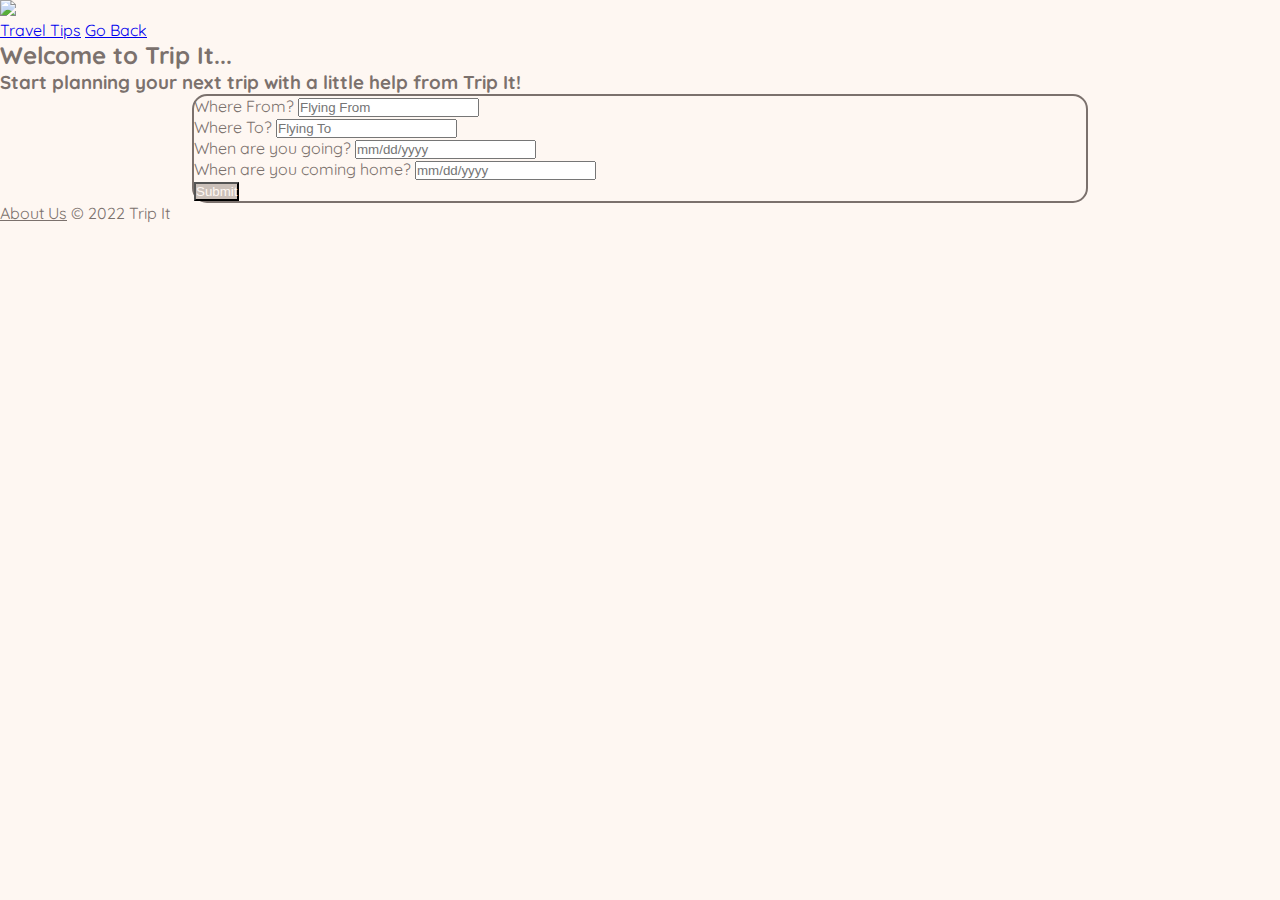
==== index.html @ 3f0c4a3a "modals, placeholders for flight info added to results.html" ====
<!DOCTYPE html>
<html lang="en">
  <head>
    <meta charset="UTF-8" />
    <meta http-equiv="X-UA-Compatible" content="IE=edge" />
    <meta name="viewport" content="width=device-width, initial-scale=1.0" />
    <title>Trip It!</title>

    <!-- FONTS -->
    <link rel="preconnect" href="https://fonts.googleapis.com" />
    <link rel="preconnect" href="https://fonts.gstatic.com" crossorigin />
    <link
      href="https://fonts.googleapis.com/css2?family=Quicksand:wght@300;700&display=swap"
      rel="stylesheet"
    />

    <!-- STYLE SHEETS -->
    <link
      rel="stylesheet"
      href="https://cdn.jsdelivr.net/npm/bulma@0.9.3/css/bulma.min.css"
    />
    <link rel="stylesheet" href="./assets/css/styles.css" />
  </head>

  <body>
    <!-- HEADER -->
    <!-- NAV BAR -->
    <!-- ?? need assistance with keeping the nav bar links to the right when browser size is adjusted ?? -->
    <nav class="navbar is-transparent is-flex is-flex-wrap-wrap">
      <div class="navbar-brand">
        <a href="./index.html">
          <img
            class="logo"
            src="./assets/images/Trip-It-Words-Beside (500 × 100 px) (300 × 100 px) (1).png"
        /></a>
      </div>
      <div
        class="navbar-end is-flex is-flex-wrap-wrap is-align-content-flex-end"
      >
        <a href="./travel-tips.html" class="navbar-item has-text-weight-bold"
          >Travel Tips</a
        >
        <a href="./index.html" class="navbar-item has-text-weight-bold"
          >Go Back</a
        >
      </div>
    </nav>

    <!-- MAIN PAGE -->
    <section class="main-page container">
      <!-- INTRO -->
      <article class="column">
        <div class="column is-10">
          <h2
            class="intro-style column is-offset-1 is-size-1 has-text-weight-bold"
          >
            Welcome to Trip It...
          </h2>
          <h3 class="slogan column is-offset-1 is-size-4">
            Start planning your next trip with a little help from Trip It!
          </h3>
        </div>
      </article>
    </section>

    <!-- TRAVEL INFO CONTAINER -->
    <section class="user-input section px-6 py-6">
      <div class="container is-flex is-flex-wrap-wrap">
        <div class="columns is-flex-wrap-wrap">
          <!-- ?? Need to link expedia API to location/destinations ?? -->
          <div class="column is-6">
            <label class="mx-2 my-2 has-text-weight-bold">Where From?</label>
            <input
              type="text"
              class="mx-2 my-2 input is-normal"
              placeholder="Flying From"
            />
          </div>
          <div class="column is-6">
            <label class="mx-2 my-2 has-text-weight-bold">Where To?</label>
            <input
              type="text"
              class="mx-2 my-2 input is-normal"
              placeholder="Flying To"
            />
          </div>
          <!-- Calendar looks funky but it's functional, just need to tie it into the flight and weather -->
          <div class="column is-6">
            <label class="mx-2 my-2 has-text-weight-bold">When are you going?</label>
            <input
              type="text"
              class="datePicker mx-2 my-2 input is-normal"
              placeholder="mm/dd/yyyy"
              id="datePicker-going"
              autocomplete="off"
            />
          </div>
          <div class="column is-6">
            <label class="mx-2 my-2 has-text-weight-bold">When are you coming home?</label>
            <input
              type="text"
              class="datePicker mx-2 my-2 input is-normal"
              placeholder="mm/dd/yyyy"
              id="datePicker-home"
              autocomplete="off"
            />
          </div>
          <div class="column is-12">
            <!-- ?? Submit text needs to be centered ?? -->
            <a href="results.html">
              <button
                type="submit"
                id="destination"
                class="submit-button mx-2 my-2 input is-normal has-text-weight-bold"
                value="submit">
                Submit
              </button>
            </a>
          </div>
        </div>
      </div>
    </section>

    <!-- FOOTER -->
    <!-- ?? Still working on getting the footer to be sticky to the bottom of the page (not built into Bulma for some reason) -->
    <footer class="footer">
      <div class="content has-text-centered">
        <a href="#about-us-modal" class="about-us has-text-weight-bold px-4"
          >About Us</a>
        &copy; 2022 Trip It
      </div>
    </footer>

    <!-- SCRIPT FILES -->
    <!-- DATEPICKER API's -->
    <script src="https://code.jquery.com/jquery-3.6.0.js"></script>
    <script src="https://code.jquery.com/ui/1.13.1/jquery-ui.js"></script>
    <!-- LOCAL SCRIPT FILES -->
    <script src="./assets/js/script.js"></script>
    <script src="./assets/js/airports-array.js"></script>
    <script src="./assets/js/autocomplete.js"></script>
    <script src="./assets/js/date-picker.js"></script>
  </body>
</html>
---- assets/css/styles.css ----
:root {
    --background-color: #fef7f2;
    --font-color: #7b716d;
    --black: #000000;
    --button-color: #cbc0b9;
}

* {
    margin: 0;
    padding: 0;
}

body {
    font-family: 'Quicksand', sans-serif;
    background: var(--background-color);
    color: var(--font-color);
    min-height: 100vh;
}

.navbar,
.footer {
    background-color: var(--background-color);
    color: var(--font-color);
}

.user-input {
    margin-left: 15%;
    margin-right: 15%;
    border: 2px solid var(--font-color);
    border-radius: 15px;
    /* ?? not sure why this box-shadow isn't working ?? */
    box-shadow: 5px, 10px, 20px var(--font-color);
}


.submit-button {
    background-color: var(--button-color);
    color: var(--background-color);
}

.about-us {
    color: var(--font-color);
}

.footer {
    margin-top: auto;
}
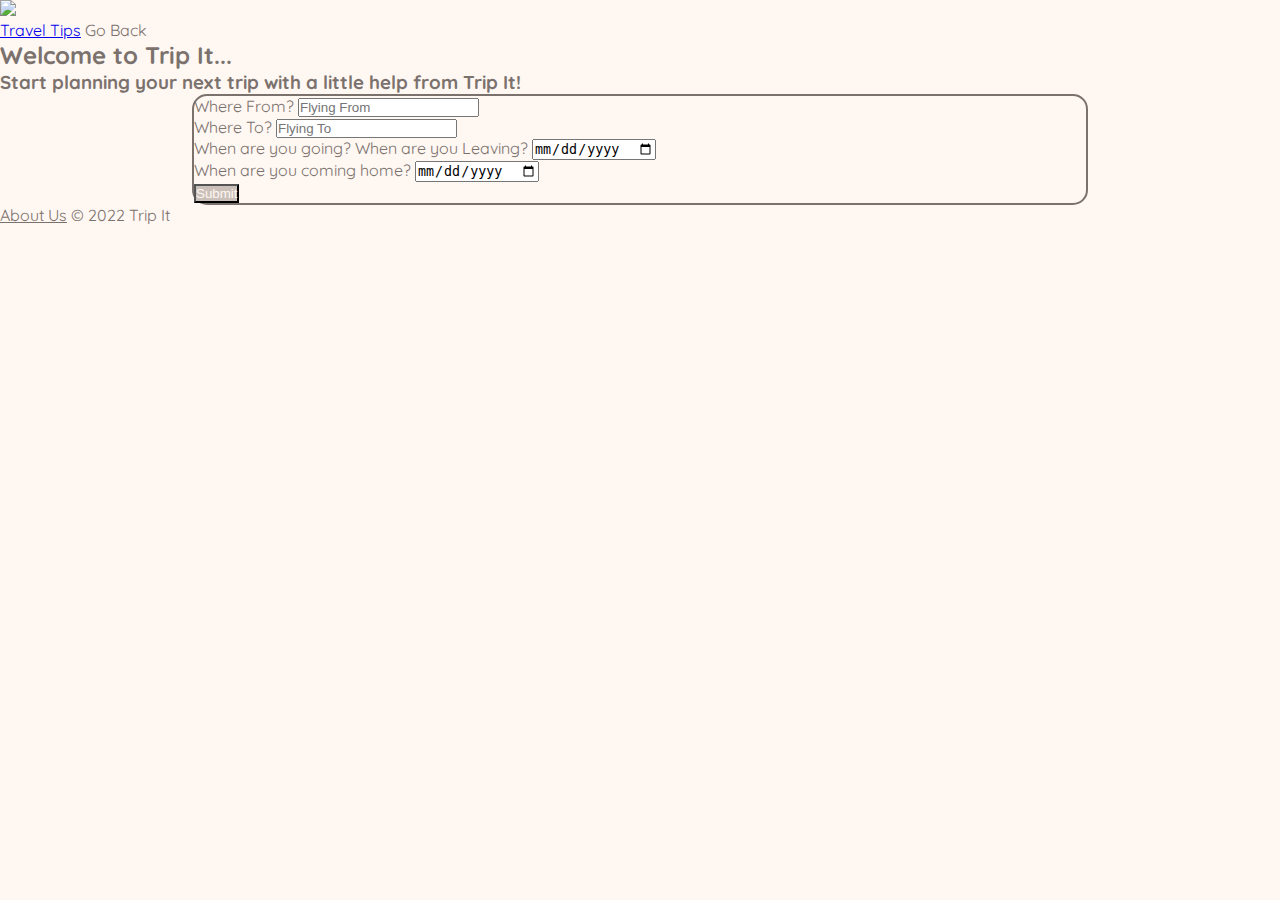
==== commit 8420daa1: "Merge pull request #10 from P1Group5/develop" ====
--- a/index.html
+++ b/index.html
@@ -5,6 +5,7 @@
     <meta http-equiv="X-UA-Compatible" content="IE=edge" />
     <meta name="viewport" content="width=device-width, initial-scale=1.0" />
     <title>Trip It!</title>
+
 
     <!-- FONTS -->
     <link rel="preconnect" href="https://fonts.googleapis.com" />
@@ -20,6 +21,10 @@
       href="https://cdn.jsdelivr.net/npm/bulma@0.9.3/css/bulma.min.css"
     />
     <link rel="stylesheet" href="./assets/css/styles.css" />
+    
+    <!-- JQuery CSS used to style the autocomplete widget -->
+    <link rel="stylesheet" href="https://code.jquery.com/ui/1.13.1/themes/smoothness/jquery-ui.css">
+
   </head>
 
   <body>
@@ -40,7 +45,7 @@
         <a href="./travel-tips.html" class="navbar-item has-text-weight-bold"
           >Travel Tips</a
         >
-        <a href="./index.html" class="navbar-item has-text-weight-bold"
+        <a onclick="history.back()" class="navbar-item has-text-weight-bold"
           >Go Back</a
         >
       </div>
@@ -63,56 +68,68 @@
       </article>
     </section>
 
+    <!-- Loads JQuery code used for the autocomplete function -->
+    <script src="https://code.jquery.com/jquery-3.6.0.js"></script>
+    <script src="https://code.jquery.com/ui/1.13.1/jquery-ui.js"></script>
+
     <!-- TRAVEL INFO CONTAINER -->
     <section class="user-input section px-6 py-6">
       <div class="container is-flex is-flex-wrap-wrap">
         <div class="columns is-flex-wrap-wrap">
           <!-- ?? Need to link expedia API to location/destinations ?? -->
-          <div class="column is-6">
+          <div class="ui-widget column is-6">
             <label class="mx-2 my-2 has-text-weight-bold">Where From?</label>
             <input
               type="text"
+              id="location-input"
               class="mx-2 my-2 input is-normal"
               placeholder="Flying From"
             />
           </div>
-          <div class="column is-6">
+          <div class="ui-widget column is-6">
             <label class="mx-2 my-2 has-text-weight-bold">Where To?</label>
             <input
               type="text"
+              id="destination-input"
               class="mx-2 my-2 input is-normal"
               placeholder="Flying To"
             />
           </div>
-          <!-- Calendar looks funky but it's functional, just need to tie it into the flight and weather -->
+
+          <!-- ?? Need to link a calendar to these inputs ?? done -->
+
           <div class="column is-6">
             <label class="mx-2 my-2 has-text-weight-bold">When are you going?</label>
+            <label class="mx-2 my-2 has-text-weight-bold"
+              >When are you Leaving?</label
+            >
             <input
-              type="text"
+              type="date"
               class="datePicker mx-2 my-2 input is-normal"
-              placeholder="mm/dd/yyyy"
+              placeholder="YYYY/MM/DD"
               id="datePicker-going"
-              autocomplete="off"
             />
           </div>
           <div class="column is-6">
-            <label class="mx-2 my-2 has-text-weight-bold">When are you coming home?</label>
-            <input
-              type="text"
+            <label class="mx-2 my-2 has-text-weight-bold"
+              >When are you coming home?</label
+            >
+             <input
+              type="date"
               class="datePicker mx-2 my-2 input is-normal"
-              placeholder="mm/dd/yyyy"
-              id="datePicker-home"
-              autocomplete="off"
+              placeholder="YYYY/MM/DD"
+              id="datePicker-going"
             />
           </div>
           <div class="column is-12">
-            <!-- ?? Submit text needs to be centered ?? -->
+            <!-- ?? Submit text needs to be centered ?? done --> 
             <a href="results.html">
               <button
                 type="submit"
                 id="destination"
-                class="submit-button mx-2 my-2 input is-normal has-text-weight-bold"
-                value="submit">
+                class="button submit-button mx-2 my-2 input is-normal has-text-weight-bold has-text-centered	"
+                value="submit"
+              >
                 Submit
               </button>
             </a>
@@ -126,7 +143,8 @@
     <footer class="footer">
       <div class="content has-text-centered">
         <a href="#about-us-modal" class="about-us has-text-weight-bold px-4"
-          >About Us</a>
+          >About Us</a
+        >
         &copy; 2022 Trip It
       </div>
     </footer>
@@ -137,7 +155,9 @@
     <script src="https://code.jquery.com/ui/1.13.1/jquery-ui.js"></script>
     <!-- LOCAL SCRIPT FILES -->
     <script src="./assets/js/script.js"></script>
+    <!-- loads the list of airports with labels and values -->
     <script src="./assets/js/airports-array.js"></script>
+    <!-- Autocomplete function written using JQueryUI -->
     <script src="./assets/js/autocomplete.js"></script>
     <script src="./assets/js/date-picker.js"></script>
   </body>
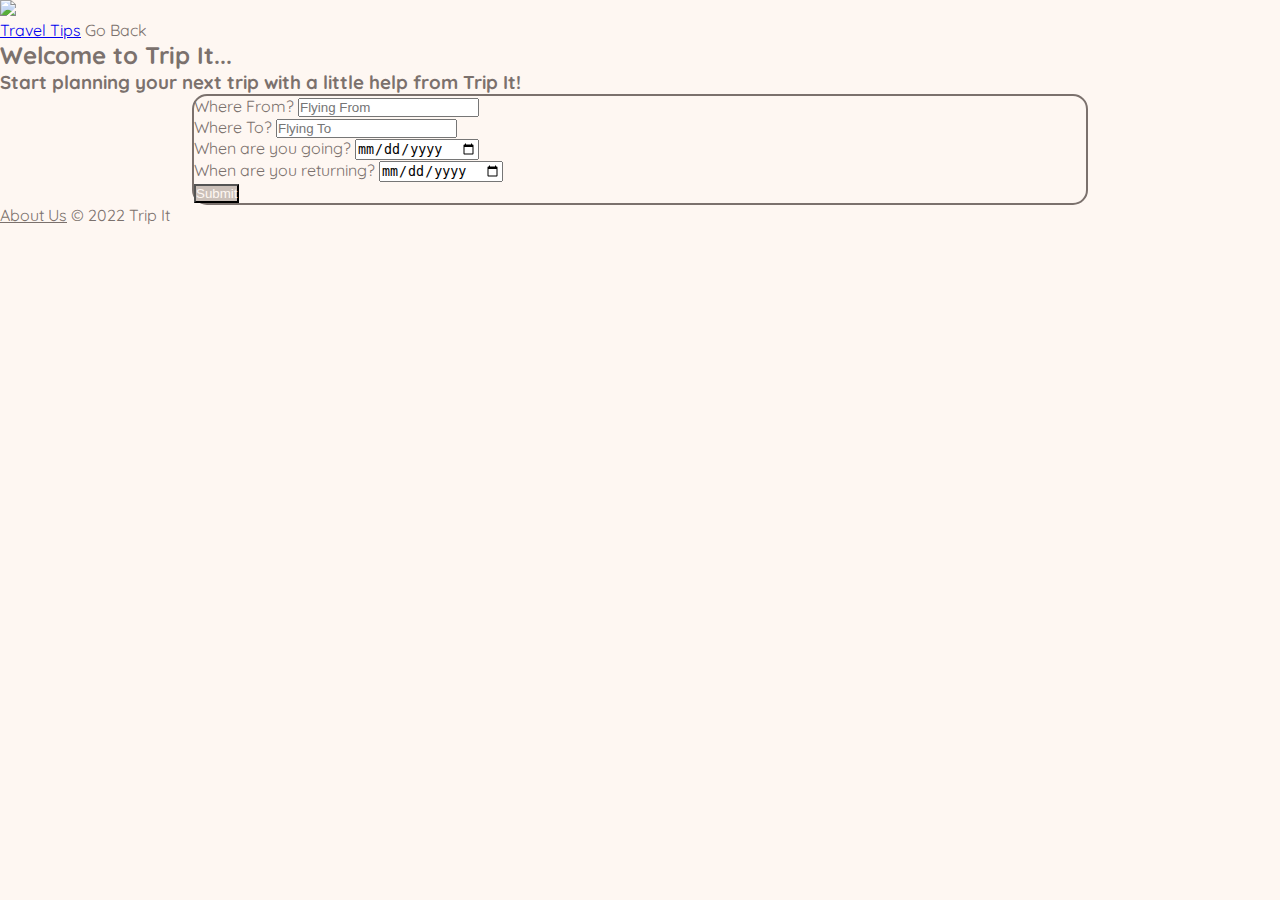
==== commit 10df25ff: "Merge pull request #11 from P1Group5/develop" ====
--- a/index.html
+++ b/index.html
@@ -100,25 +100,18 @@
 
           <div class="column is-6">
             <label class="mx-2 my-2 has-text-weight-bold">When are you going?</label>
-            <label class="mx-2 my-2 has-text-weight-bold"
-              >When are you Leaving?</label
-            >
             <input
               type="date"
-              class="datePicker mx-2 my-2 input is-normal"
+              class="mx-2 my-2 input is-normal"
               placeholder="YYYY/MM/DD"
-              id="datePicker-going"
             />
           </div>
           <div class="column is-6">
-            <label class="mx-2 my-2 has-text-weight-bold"
-              >When are you coming home?</label
-            >
+            <label class="mx-2 my-2 has-text-weight-bold">When are you returning?</label>
              <input
               type="date"
-              class="datePicker mx-2 my-2 input is-normal"
+              class="mx-2 my-2 input is-normal"
               placeholder="YYYY/MM/DD"
-              id="datePicker-going"
             />
           </div>
           <div class="column is-12">
@@ -159,6 +152,5 @@
     <script src="./assets/js/airports-array.js"></script>
     <!-- Autocomplete function written using JQueryUI -->
     <script src="./assets/js/autocomplete.js"></script>
-    <script src="./assets/js/date-picker.js"></script>
   </body>
 </html>
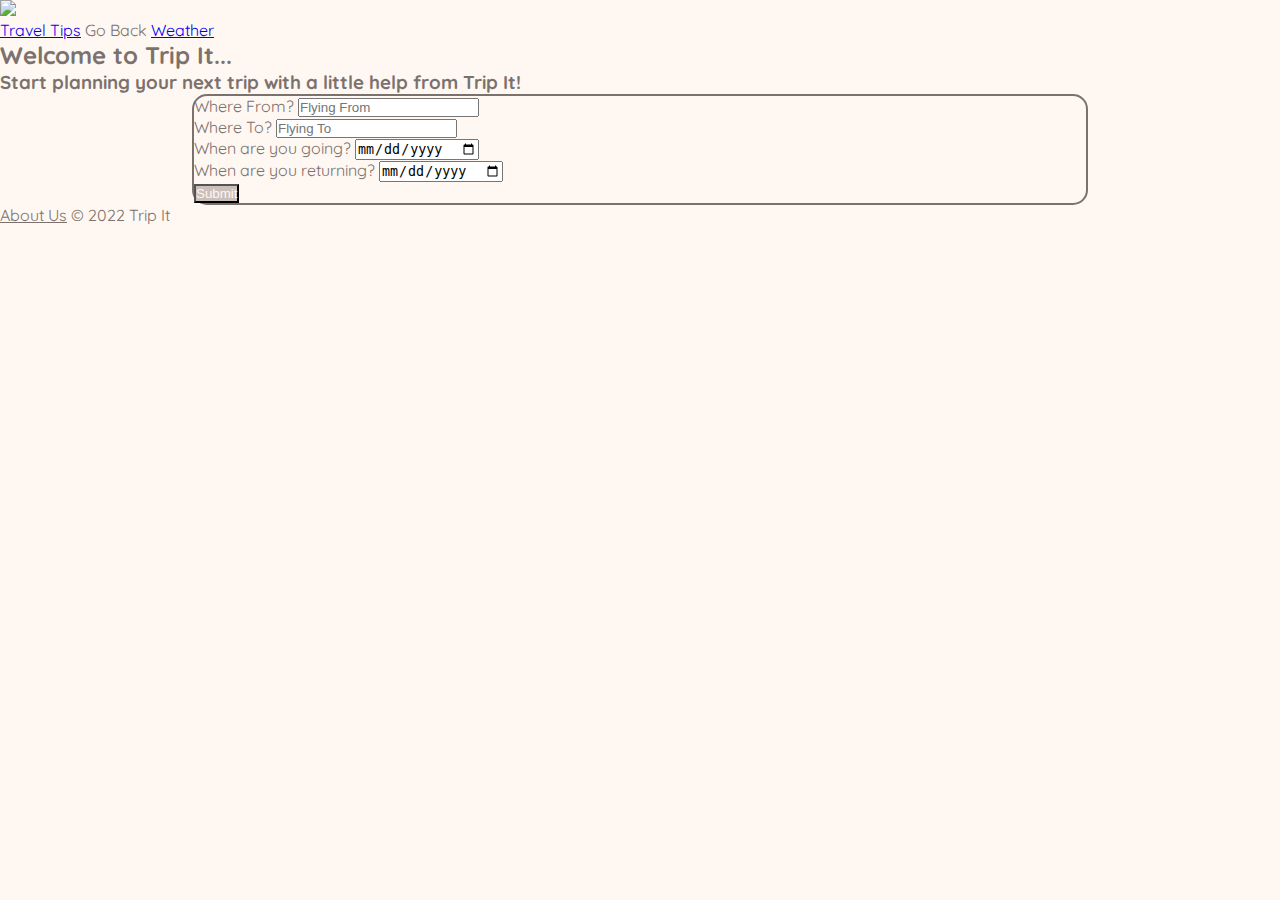
==== commit dcbbc96c: "Added weather page with html and js" ====
--- a/index.html
+++ b/index.html
@@ -5,7 +5,6 @@
     <meta http-equiv="X-UA-Compatible" content="IE=edge" />
     <meta name="viewport" content="width=device-width, initial-scale=1.0" />
     <title>Trip It!</title>
-
 
     <!-- FONTS -->
     <link rel="preconnect" href="https://fonts.googleapis.com" />
@@ -21,10 +20,12 @@
       href="https://cdn.jsdelivr.net/npm/bulma@0.9.3/css/bulma.min.css"
     />
     <link rel="stylesheet" href="./assets/css/styles.css" />
-    
+
     <!-- JQuery CSS used to style the autocomplete widget -->
-    <link rel="stylesheet" href="https://code.jquery.com/ui/1.13.1/themes/smoothness/jquery-ui.css">
-
+    <link
+      rel="stylesheet"
+      href="https://code.jquery.com/ui/1.13.1/themes/smoothness/jquery-ui.css"
+    />
   </head>
 
   <body>
@@ -47,6 +48,9 @@
         >
         <a onclick="history.back()" class="navbar-item has-text-weight-bold"
           >Go Back</a
+        >
+        <a href="./weather.html" class="navbar-item has-text-weight-bold"
+          >Weather</a
         >
       </div>
     </nav>
@@ -99,28 +103,34 @@
           <!-- ?? Need to link a calendar to these inputs ?? done -->
 
           <div class="column is-6">
-            <label class="mx-2 my-2 has-text-weight-bold">When are you going?</label>
+            <label class="mx-2 my-2 has-text-weight-bold"
+              >When are you going?</label
+            >
             <input
               type="date"
               class="mx-2 my-2 input is-normal"
               placeholder="YYYY/MM/DD"
+              id="departure-date"
             />
           </div>
           <div class="column is-6">
-            <label class="mx-2 my-2 has-text-weight-bold">When are you returning?</label>
-             <input
+            <label class="mx-2 my-2 has-text-weight-bold"
+              >When are you returning?</label
+            >
+            <input
               type="date"
               class="mx-2 my-2 input is-normal"
               placeholder="YYYY/MM/DD"
+              id="return-date"
             />
           </div>
           <div class="column is-12">
-            <!-- ?? Submit text needs to be centered ?? done --> 
+            <!-- ?? Submit text needs to be centered ?? done -->
             <a href="results.html">
               <button
                 type="submit"
                 id="destination"
-                class="button submit-button mx-2 my-2 input is-normal has-text-weight-bold has-text-centered	"
+                class="button submit-button mx-2 my-2 input is-normal has-text-weight-bold has-text-centered"
                 value="submit"
               >
                 Submit
@@ -152,5 +162,7 @@
     <script src="./assets/js/airports-array.js"></script>
     <!-- Autocomplete function written using JQueryUI -->
     <script src="./assets/js/autocomplete.js"></script>
+    <!-- Function to store the location and destination values -->
+    <script src="./assets/js/location-destination.js"></script>
   </body>
 </html>
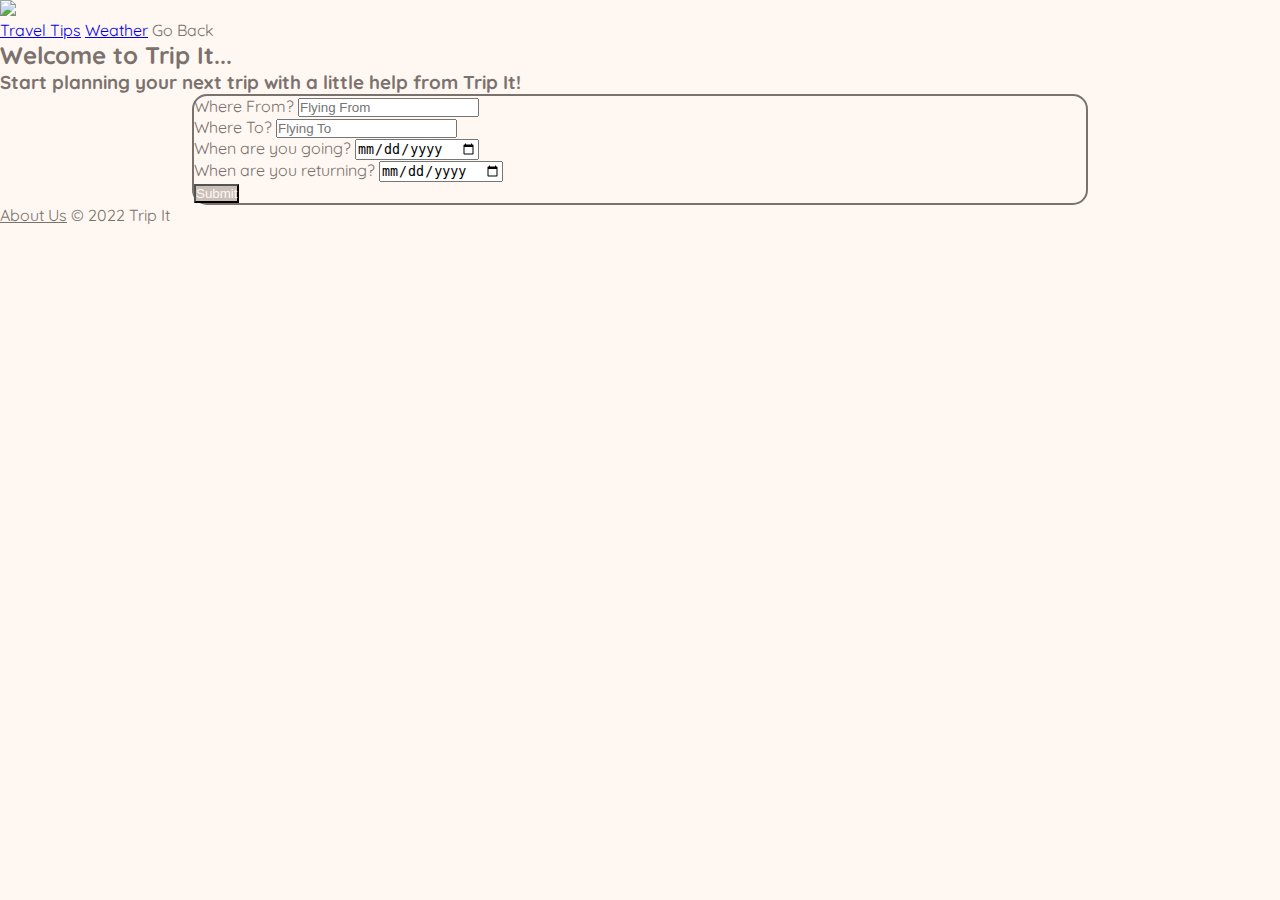
==== commit c9ec517c: "Merge pull request #13 from P1Group5/develop" ====
--- a/index.html
+++ b/index.html
@@ -46,11 +46,11 @@
         <a href="./travel-tips.html" class="navbar-item has-text-weight-bold"
           >Travel Tips</a
         >
+        <a href="./weather.html" class="navbar-item has-text-weight-bold"
+          >Weather</a
+        >
         <a onclick="history.back()" class="navbar-item has-text-weight-bold"
           >Go Back</a
-        >
-        <a href="./weather.html" class="navbar-item has-text-weight-bold"
-          >Weather</a
         >
       </div>
     </nav>
@@ -77,7 +77,7 @@
     <script src="https://code.jquery.com/ui/1.13.1/jquery-ui.js"></script>
 
     <!-- TRAVEL INFO CONTAINER -->
-    <section class="user-input section px-6 py-6">
+    <form action="./results.html" class="user-input section px-6 py-6">
       <div class="container is-flex is-flex-wrap-wrap">
         <div class="columns is-flex-wrap-wrap">
           <!-- ?? Need to link expedia API to location/destinations ?? -->
@@ -88,6 +88,7 @@
               id="location-input"
               class="mx-2 my-2 input is-normal"
               placeholder="Flying From"
+              required
             />
           </div>
           <div class="ui-widget column is-6">
@@ -97,12 +98,13 @@
               id="destination-input"
               class="mx-2 my-2 input is-normal"
               placeholder="Flying To"
+              required
             />
           </div>
 
           <!-- ?? Need to link a calendar to these inputs ?? done -->
 
-          <div class="column is-6">
+          <div class="column is-6" id="datechoice">
             <label class="mx-2 my-2 has-text-weight-bold"
               >When are you going?</label
             >
@@ -111,9 +113,10 @@
               class="mx-2 my-2 input is-normal"
               placeholder="YYYY/MM/DD"
               id="departure-date"
+              required
             />
           </div>
-          <div class="column is-6">
+          <div class="column is-6" id="datechoice">
             <label class="mx-2 my-2 has-text-weight-bold"
               >When are you returning?</label
             >
@@ -122,6 +125,7 @@
               class="mx-2 my-2 input is-normal"
               placeholder="YYYY/MM/DD"
               id="return-date"
+              required
             />
           </div>
           <div class="column is-12">
@@ -129,7 +133,6 @@
             <a href="results.html">
               <button
                 type="submit"
-                id="destination"
                 class="button submit-button mx-2 my-2 input is-normal has-text-weight-bold has-text-centered"
                 value="submit"
               >
@@ -139,7 +142,7 @@
           </div>
         </div>
       </div>
-    </section>
+    </form>
 
     <!-- FOOTER -->
     <!-- ?? Still working on getting the footer to be sticky to the bottom of the page (not built into Bulma for some reason) -->
@@ -153,6 +156,7 @@
     </footer>
 
     <!-- SCRIPT FILES -->
+    <script src="./assets/js/flight-info.js"></script>
     <!-- DATEPICKER API's -->
     <script src="https://code.jquery.com/jquery-3.6.0.js"></script>
     <script src="https://code.jquery.com/ui/1.13.1/jquery-ui.js"></script>
--- a/assets/css/styles.css
+++ b/assets/css/styles.css
@@ -1,48 +1,57 @@
 :root {
-    --background-color: #fef7f2;
-    --font-color: #7b716d;
-    --black: #000000;
-    --button-color: #cbc0b9;
+  --background-color: #fef7f2;
+  --font-color: #7b716d;
+  --black: #000000;
+  --button-color: #cbc0b9;
 }
 
 * {
-    margin: 0;
-    padding: 0;
+  margin: 0;
+  padding: 0;
 }
 
 body {
-    font-family: 'Quicksand', sans-serif;
-    background: var(--background-color);
-    color: var(--font-color);
-    min-height: 100vh;
+  font-family: "Quicksand", sans-serif;
+  background: var(--background-color);
+  color: var(--font-color);
+  min-height: 100vh;
 }
 
 .navbar,
 .footer {
-    background-color: var(--background-color);
-    color: var(--font-color);
+  background-color: var(--background-color);
+  color: var(--font-color);
 }
 
 .user-input {
-    margin-left: 15%;
-    margin-right: 15%;
-    border: 2px solid var(--font-color);
-    border-radius: 15px;
-    /* ?? not sure why this box-shadow isn't working ?? */
-    box-shadow: 5px, 10px, 20px var(--font-color);
+  margin-left: 15%;
+  margin-right: 15%;
+  border: 2px solid var(--font-color);
+  border-radius: 15px;
+  /* ?? not sure why this box-shadow isn't working ?? */
+  box-shadow: 5px, 10px, 20px var(--font-color);
 }
 
+/* #departure-date,
+#return-date::-webkit-calendar-picker-indicator {
+  /* padding-left: 300px;
+  border: 1px dashed red;
+} */
 
 .submit-button {
-    background-color: var(--button-color);
-    color: var(--background-color);
+  background-color: var(--button-color);
+  color: var(--background-color);
 }
 
 .about-us {
-    color: var(--font-color);
+  color: var(--font-color);
 }
 
 .footer {
-    margin-top: auto;
+  margin-top: auto;
 }
 
+.flight-info {
+    display: flex;
+    justify-content: space-between;
+}
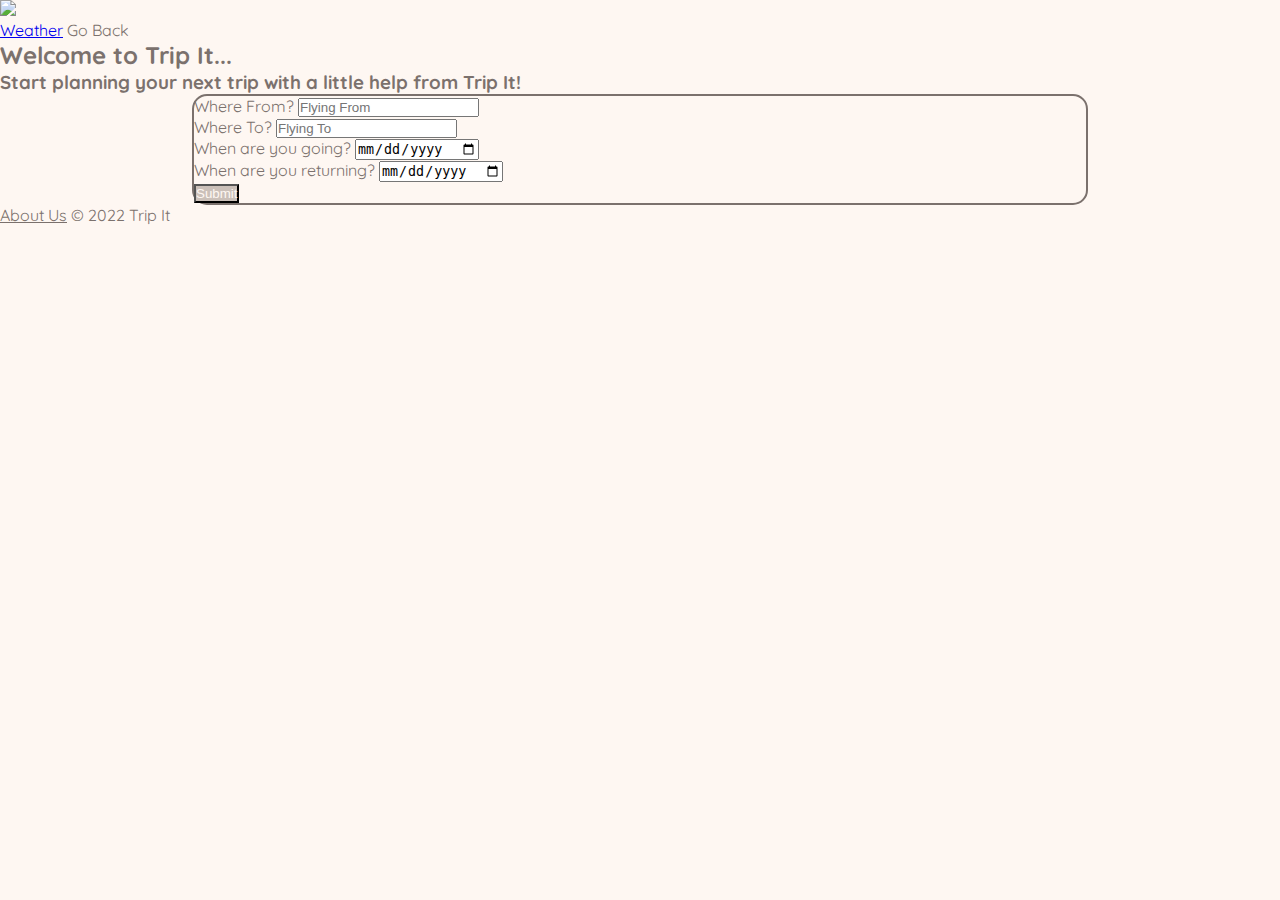
==== commit 68b4d481: "take out travel tips page" ====
--- a/index.html
+++ b/index.html
@@ -43,9 +43,9 @@
       <div
         class="navbar-end is-flex is-flex-wrap-wrap is-align-content-flex-end"
       >
-        <a href="./travel-tips.html" class="navbar-item has-text-weight-bold"
+        <!-- <a href="./travel-tips.html" class="navbar-item has-text-weight-bold"
           >Travel Tips</a
-        >
+        > -->
         <a href="./weather.html" class="navbar-item has-text-weight-bold"
           >Weather</a
         >
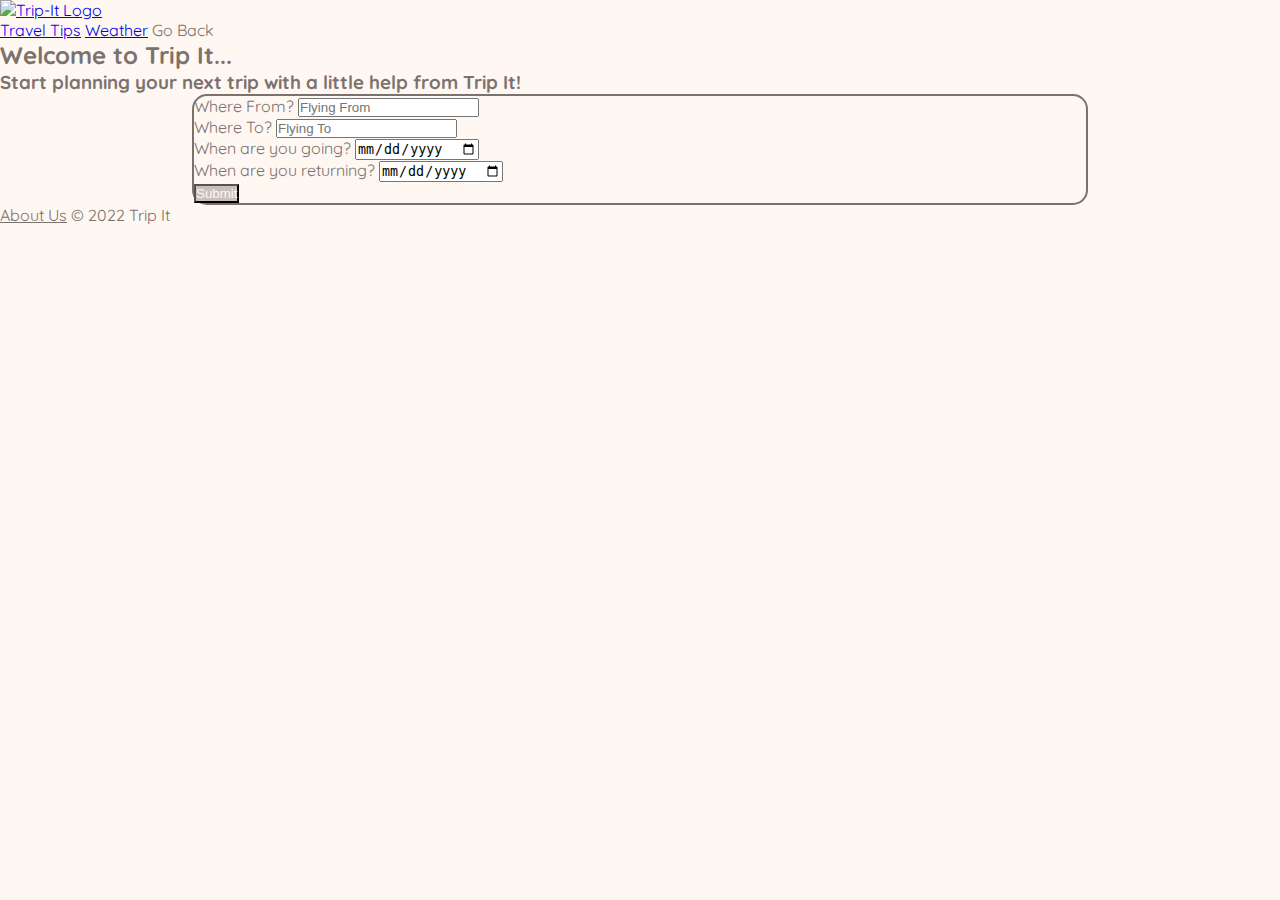
==== commit 651faba2: "Merge branch 'develop'" ====
--- a/index.html
+++ b/index.html
@@ -1,172 +1,136 @@
 <!DOCTYPE html>
 <html lang="en">
-  <head>
-    <meta charset="UTF-8" />
-    <meta http-equiv="X-UA-Compatible" content="IE=edge" />
-    <meta name="viewport" content="width=device-width, initial-scale=1.0" />
-    <title>Trip It!</title>
 
-    <!-- FONTS -->
-    <link rel="preconnect" href="https://fonts.googleapis.com" />
-    <link rel="preconnect" href="https://fonts.gstatic.com" crossorigin />
-    <link
-      href="https://fonts.googleapis.com/css2?family=Quicksand:wght@300;700&display=swap"
-      rel="stylesheet"
-    />
+    <head>
+        <meta charset="UTF-8" />
+        <meta http-equiv="X-UA-Compatible" content="IE=edge" />
+        <meta name="viewport" content="width=device-width, initial-scale=1.0" />
+        <title>Trip It!</title>
 
-    <!-- STYLE SHEETS -->
-    <link
-      rel="stylesheet"
-      href="https://cdn.jsdelivr.net/npm/bulma@0.9.3/css/bulma.min.css"
-    />
-    <link rel="stylesheet" href="./assets/css/styles.css" />
+        <!-- FONTS -->
+        <link rel="preconnect" href="https://fonts.googleapis.com" />
+        <link rel="preconnect" href="https://fonts.gstatic.com" crossorigin />
+        <link href="https://fonts.googleapis.com/css2?family=Quicksand:wght@300;700&display=swap" rel="stylesheet" />
 
-    <!-- JQuery CSS used to style the autocomplete widget -->
-    <link
-      rel="stylesheet"
-      href="https://code.jquery.com/ui/1.13.1/themes/smoothness/jquery-ui.css"
-    />
-  </head>
+        <!-- STYLE SHEETS -->
+        <link rel="stylesheet" href="https://cdn.jsdelivr.net/npm/bulma@0.9.3/css/bulma.min.css" />
+        <link rel="stylesheet" href="./assets/css/styles.css" />
 
-  <body>
-    <!-- HEADER -->
-    <!-- NAV BAR -->
-    <!-- ?? need assistance with keeping the nav bar links to the right when browser size is adjusted ?? -->
-    <nav class="navbar is-transparent is-flex is-flex-wrap-wrap">
-      <div class="navbar-brand">
-        <a href="./index.html">
-          <img
-            class="logo"
-            src="./assets/images/Trip-It-Words-Beside (500 × 100 px) (300 × 100 px) (1).png"
-        /></a>
-      </div>
-      <div
-        class="navbar-end is-flex is-flex-wrap-wrap is-align-content-flex-end"
-      >
-        <!-- <a href="./travel-tips.html" class="navbar-item has-text-weight-bold"
-          >Travel Tips</a
-        > -->
-        <a href="./weather.html" class="navbar-item has-text-weight-bold"
-          >Weather</a
-        >
-        <a onclick="history.back()" class="navbar-item has-text-weight-bold"
-          >Go Back</a
-        >
-      </div>
-    </nav>
+        <!-- JQuery CSS used to style the autocomplete widget -->
+        <link rel="stylesheet" href="https://code.jquery.com/ui/1.13.1/themes/smoothness/jquery-ui.css" />
+    </head>
 
-    <!-- MAIN PAGE -->
-    <section class="main-page container">
-      <!-- INTRO -->
-      <article class="column">
-        <div class="column is-10">
-          <h2
-            class="intro-style column is-offset-1 is-size-1 has-text-weight-bold"
-          >
-            Welcome to Trip It...
-          </h2>
-          <h3 class="slogan column is-offset-1 is-size-4">
-            Start planning your next trip with a little help from Trip It!
-          </h3>
-        </div>
-      </article>
-    </section>
+    <body>
+        <!-- HEADER -->
+        <!-- NAV BAR -->
+        <!-- ?? need assistance with keeping the nav bar links to the right when browser size is adjusted ?? -->
+        <nav class="navbar is-transparent">
+            <div class="navbar-brand">
+                <a class="navbar-item" href="./index.html">
+                    <img class="logo" src="./assets/images/Trip-It-Words-Beside (500 × 100 px) (300 × 100 px) (1).png"
+                        alt="Trip-It Logo" style="max-height: 100px" />
+                </a>
+                <a class="navbar-burger" id="burger">
+                    <span></span>
+                    <span></span>
+                    <span></span>
+                </a>
+            </div>
+            <div id="nav-links" class="navbar-menu">
+                <div class="navbar-end">
+                    <a href="./travel-tips.html" class="navbar-item has-text-weight-bold">Travel Tips</a>
+                    <a href="./weather.html" class="navbar-item has-text-weight-bold">Weather</a>
+                    <a onclick="history.back()" class="navbar-item has-text-weight-bold">Go Back</a>
+                </div>
+            </div>
+        </nav>
 
-    <!-- Loads JQuery code used for the autocomplete function -->
-    <script src="https://code.jquery.com/jquery-3.6.0.js"></script>
-    <script src="https://code.jquery.com/ui/1.13.1/jquery-ui.js"></script>
+        <!-- MAIN PAGE -->
+        <section class="main-page container">
+            <!-- INTRO -->
+            <article class="column">
+                <div class="column is-10">
+                    <h2 class="intro-style column is-offset-1 is-size-1 has-text-weight-bold has-text-centered-mobile">
+                        Welcome to Trip It...
+                    </h2>
+                    <h3 class="slogan column is-offset-1 is-size-4 has-text-centered-mobile">
+                        Start planning your next trip with a little help from Trip It!
+                    </h3>
+                </div>
+            </article>
+        </section>
 
-    <!-- TRAVEL INFO CONTAINER -->
-    <form action="./results.html" class="user-input section px-6 py-6">
-      <div class="container is-flex is-flex-wrap-wrap">
-        <div class="columns is-flex-wrap-wrap">
-          <!-- ?? Need to link expedia API to location/destinations ?? -->
-          <div class="ui-widget column is-6">
-            <label class="mx-2 my-2 has-text-weight-bold">Where From?</label>
-            <input
-              type="text"
-              id="location-input"
-              class="mx-2 my-2 input is-normal"
-              placeholder="Flying From"
-              required
-            />
-          </div>
-          <div class="ui-widget column is-6">
-            <label class="mx-2 my-2 has-text-weight-bold">Where To?</label>
-            <input
-              type="text"
-              id="destination-input"
-              class="mx-2 my-2 input is-normal"
-              placeholder="Flying To"
-              required
-            />
-          </div>
+        <!-- Loads JQuery code used for the autocomplete function -->
+        <script src="https://code.jquery.com/jquery-3.6.0.js"></script>
+        <script src="https://code.jquery.com/ui/1.13.1/jquery-ui.js"></script>
 
-          <!-- ?? Need to link a calendar to these inputs ?? done -->
+        <!-- TRAVEL INFO CONTAINER -->
+        <form action="./results.html" class="user-input section px-6 py-6">
+            <div class="container is-flex is-flex-wrap-wrap">
+                <div class="columns is-flex-wrap-wrap">
+                    <!-- ?? Need to link expedia API to location/destinations ?? -->
+                    <div class="ui-widget column is-6">
+                        <label class="mx-2 my-2 has-text-weight-bold">Where From?</label>
+                        <input type="text" id="location-input" class="mx-2 my-2 input is-normal" placeholder="Flying From"
+                            required />
+                    </div>
+                    <div class="ui-widget column is-6">
+                        <label class="mx-2 my-2 has-text-weight-bold">Where To?</label>
+                        <input type="text" id="destination-input" class="mx-2 my-2 input is-normal" placeholder="Flying To"
+                            required />
+                    </div>
 
-          <div class="column is-6" id="datechoice">
-            <label class="mx-2 my-2 has-text-weight-bold"
-              >When are you going?</label
-            >
-            <input
-              type="date"
-              class="mx-2 my-2 input is-normal"
-              placeholder="YYYY/MM/DD"
-              id="departure-date"
-              required
-            />
-          </div>
-          <div class="column is-6" id="datechoice">
-            <label class="mx-2 my-2 has-text-weight-bold"
-              >When are you returning?</label
-            >
-            <input
-              type="date"
-              class="mx-2 my-2 input is-normal"
-              placeholder="YYYY/MM/DD"
-              id="return-date"
-              required
-            />
-          </div>
-          <div class="column is-12">
-            <!-- ?? Submit text needs to be centered ?? done -->
-            <a href="results.html">
-              <button
-                type="submit"
-                class="button submit-button mx-2 my-2 input is-normal has-text-weight-bold has-text-centered"
-                value="submit"
-              >
-                Submit
-              </button>
-            </a>
-          </div>
-        </div>
-      </div>
-    </form>
+                    <!-- ?? Need to link a calendar to these inputs ?? done -->
 
-    <!-- FOOTER -->
-    <!-- ?? Still working on getting the footer to be sticky to the bottom of the page (not built into Bulma for some reason) -->
-    <footer class="footer">
-      <div class="content has-text-centered">
-        <a href="#about-us-modal" class="about-us has-text-weight-bold px-4"
-          >About Us</a
-        >
-        &copy; 2022 Trip It
-      </div>
-    </footer>
+                    <div class="column is-6" id="datechoice">
+                        <label class="mx-2 my-2 has-text-weight-bold">When are you going?</label>
+                        <input type="date" class="mx-2 my-2 input is-normal" placeholder="YYYY/MM/DD" id="departure-date"
+                            required />
+                    </div>
+                    <div class="column is-6" id="datechoice">
+                        <label class="mx-2 my-2 has-text-weight-bold">When are you returning?</label>
+                        <input type="date" class="mx-2 my-2 input is-normal" placeholder="YYYY/MM/DD" id="return-date"
+                            required />
+                    </div>
+                    <div class="column is-12">
+                        <!-- ?? Submit text needs to be centered ?? done -->
+                        <a href="results.html">
+                            <button type="submit"
+                                class="button submit-button mx-2 my-2 input is-normal has-text-weight-bold has-text-centered"
+                                value="submit">
+                                Submit
+                            </button>
+                        </a>
+                    </div>
+                </div>
+            </div>
+        </form>
 
-    <!-- SCRIPT FILES -->
-    <script src="./assets/js/flight-info.js"></script>
-    <!-- DATEPICKER API's -->
-    <script src="https://code.jquery.com/jquery-3.6.0.js"></script>
-    <script src="https://code.jquery.com/ui/1.13.1/jquery-ui.js"></script>
-    <!-- LOCAL SCRIPT FILES -->
-    <script src="./assets/js/script.js"></script>
-    <!-- loads the list of airports with labels and values -->
-    <script src="./assets/js/airports-array.js"></script>
-    <!-- Autocomplete function written using JQueryUI -->
-    <script src="./assets/js/autocomplete.js"></script>
-    <!-- Function to store the location and destination values -->
-    <script src="./assets/js/location-destination.js"></script>
-  </body>
-</html>
+        <!-- FOOTER -->
+        <!-- ?? Still working on getting the footer to be sticky to the bottom of the page (not built into Bulma for some reason) -->
+        <footer class="footer">
+            <div class="content has-text-centered">
+                <a href="#about-us-modal" class="about-us has-text-weight-bold px-4">About Us</a>
+                &copy; 2022 Trip It
+            </div>
+        </footer>
+
+        <!-- SCRIPT FILES -->
+        <script src="./assets/js/flight-info.js"></script>
+        <!-- DATEPICKER API's -->
+        <script src="https://code.jquery.com/jquery-3.6.0.js"></script>
+        <script src="https://code.jquery.com/ui/1.13.1/jquery-ui.js"></script>
+
+        <!-- LOCAL SCRIPT FILES -->
+        <script src="./assets/js/script.js"></script>
+        <!-- loads datepicker and mobile navbar -->
+        <script src="./assets/js/date-picker.js"></script>
+        <!-- loads the list of airports with labels and values -->
+        <script src="./assets/js/airports-array.js"></script>
+        <!-- Autocomplete function written using JQueryUI -->
+        <script src="./assets/js/autocomplete.js"></script>
+        <!-- Function to store the location and destination values -->
+        <script src="./assets/js/location-destination.js"></script>
+    </body>
+
+</html>--- a/assets/css/styles.css
+++ b/assets/css/styles.css
@@ -17,32 +17,33 @@
   min-height: 100vh;
 }
 
+/* Navbar & Footer On All Pages */
 .navbar,
 .footer {
   background-color: var(--background-color);
   color: var(--font-color);
 }
 
+/* Landing Page Start */
 .user-input {
   margin-left: 15%;
   margin-right: 15%;
   border: 2px solid var(--font-color);
   border-radius: 15px;
-  /* ?? not sure why this box-shadow isn't working ?? */
-  box-shadow: 5px, 10px, 20px var(--font-color);
 }
-
-/* #departure-date,
-#return-date::-webkit-calendar-picker-indicator {
-  /* padding-left: 300px;
-  border: 1px dashed red;
-} */
 
 .submit-button {
   background-color: var(--button-color);
   color: var(--background-color);
 }
+/* Landing Page End */
 
+/* Results Page */
+.output-data {
+  margin
+}
+
+/* Bottom On All Pages */
 .about-us {
   color: var(--font-color);
 }
@@ -55,3 +56,14 @@
     display: flex;
     justify-content: space-between;
 }
+
+/* MEDIA QUERIES */
+
+@media screen and (max-width: 768px) {
+  /* Results Page */
+  .results-data {
+    margin: 10px;
+  }
+}
+
+
